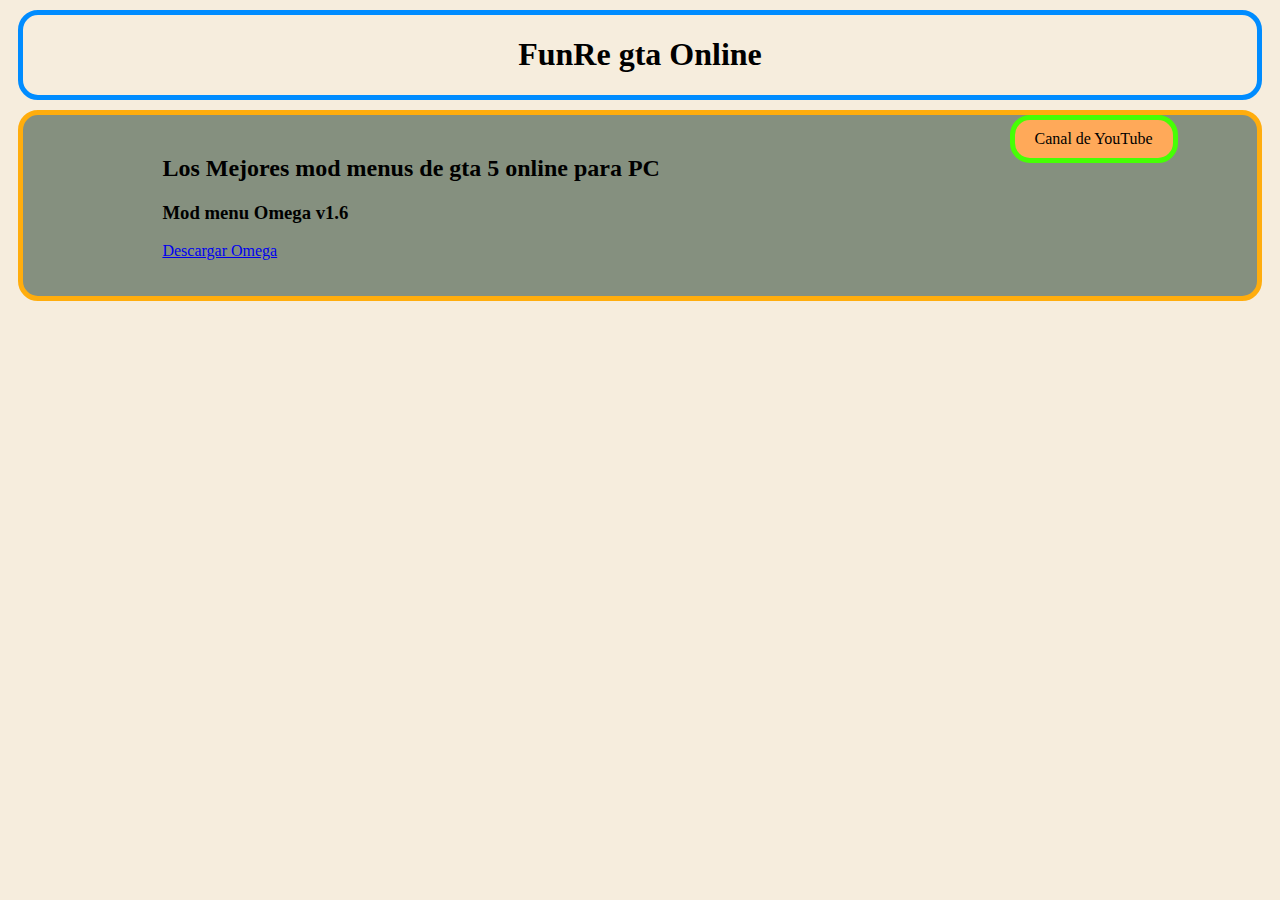
==== gta/inicio.html @ da861d55 "Add files via upload" ====
<!DOCTYPE html>
<html lang="es" dir="ltr">
  <head>
    <meta charset="utf-8">
    <title>→ FunRe GTA 😎</title>
    <link rel="stylesheet" href="../css/generic.css">
  </head>
  <body>
    <header>
      <h1>FunRe gta Online</h1>
    </header>
    <div class="cos">
      <section>
        <a href="https://www.youtube.com/channel/UChamSuTN6B7R6dxtbkcHbsw" class="canal">Canal de YouTube</a>
        <h2>Los Mejores mod menus de gta 5 online para PC</h2>
        <article class="">
          <h3>Mod menu Omega v1.6</h3>
          <p>
            <a href="Omega Txrzan 1.6.zip">Descargar Omega</a>
          </p>
        </article>
      </section>
    </div>
  </body>
</html>
---- css/generic.css ----
body{
  background: #f6eddd;
}
header{
  border: 5px solid #008cff;
  border-radius: 20px;
  margin: 10px;
}
header h1{
  text-align: center;
}
.cos{
  background-color: #85907f;
  padding: 20px;
  margin: 10px;
  border: 5px solid #ffad0d;
  border-radius: 20px;
}
section{
  width: 80%;
  margin-left: auto;
  margin-right: auto;
  position: relative;
}

.canal{
  text-decoration: none;
  color: #000;
  background-color: #ffa959;
  border: 5px solid #46ff05;
  border-radius: 20px;
  padding: 10px 20px;
  position: absolute;
  right: -60px;
  top: -40px;
}
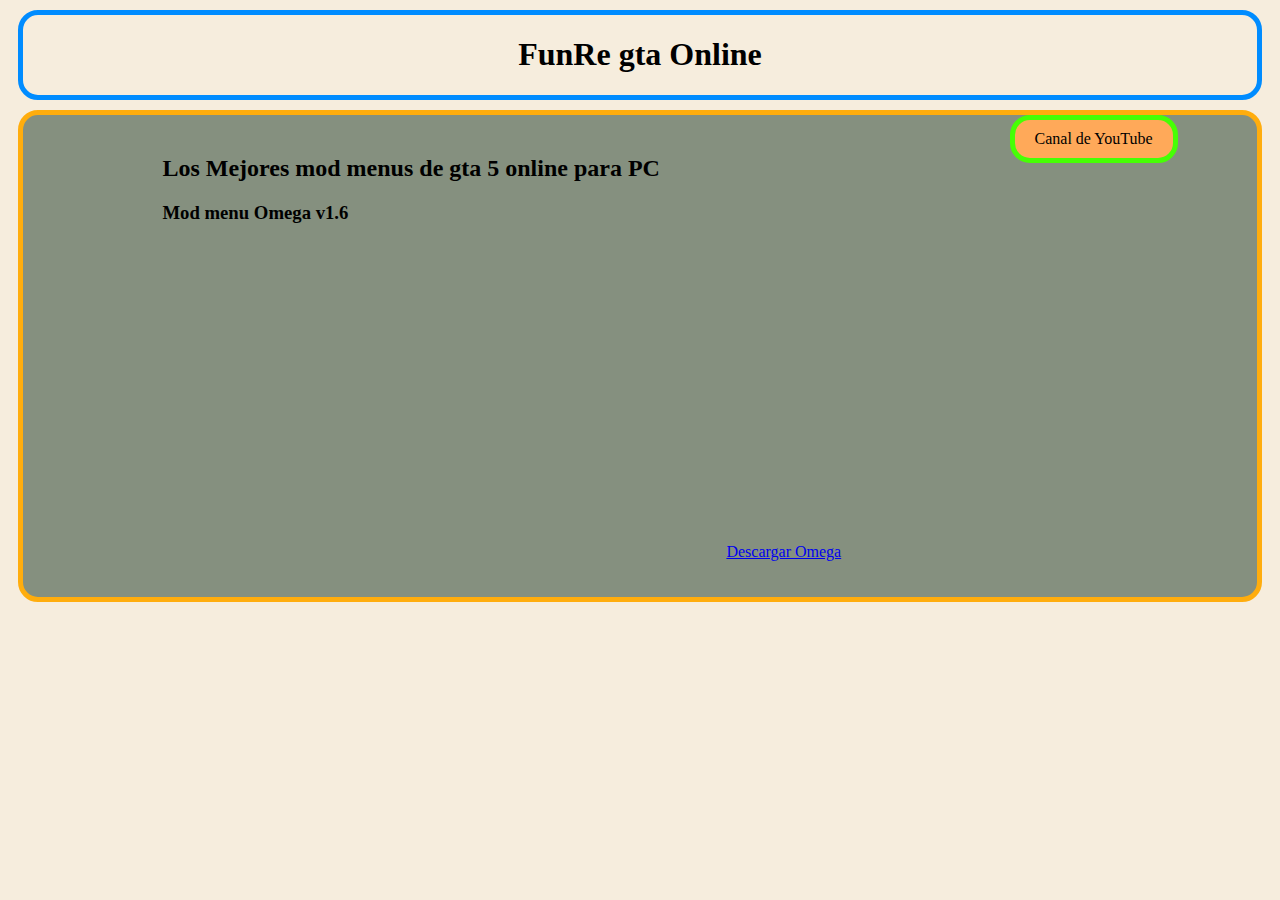
==== commit 2a4c658a: "Update inicio.html" ====
--- a/gta/inicio.html
+++ b/gta/inicio.html
@@ -16,6 +16,7 @@
         <article class="">
           <h3>Mod menu Omega v1.6</h3>
           <p>
+            <iframe width="560" height="315" src="https://www.youtube.com/embed/xKVMnnjvP0k" title="Como descargar omega mod menu" frameborder="0" allow="accelerometer; autoplay; clipboard-write; encrypted-media; gyroscope; picture-in-picture" allowfullscreen></iframe>
             <a href="Omega Txrzan 1.6.zip">Descargar Omega</a>
           </p>
         </article>
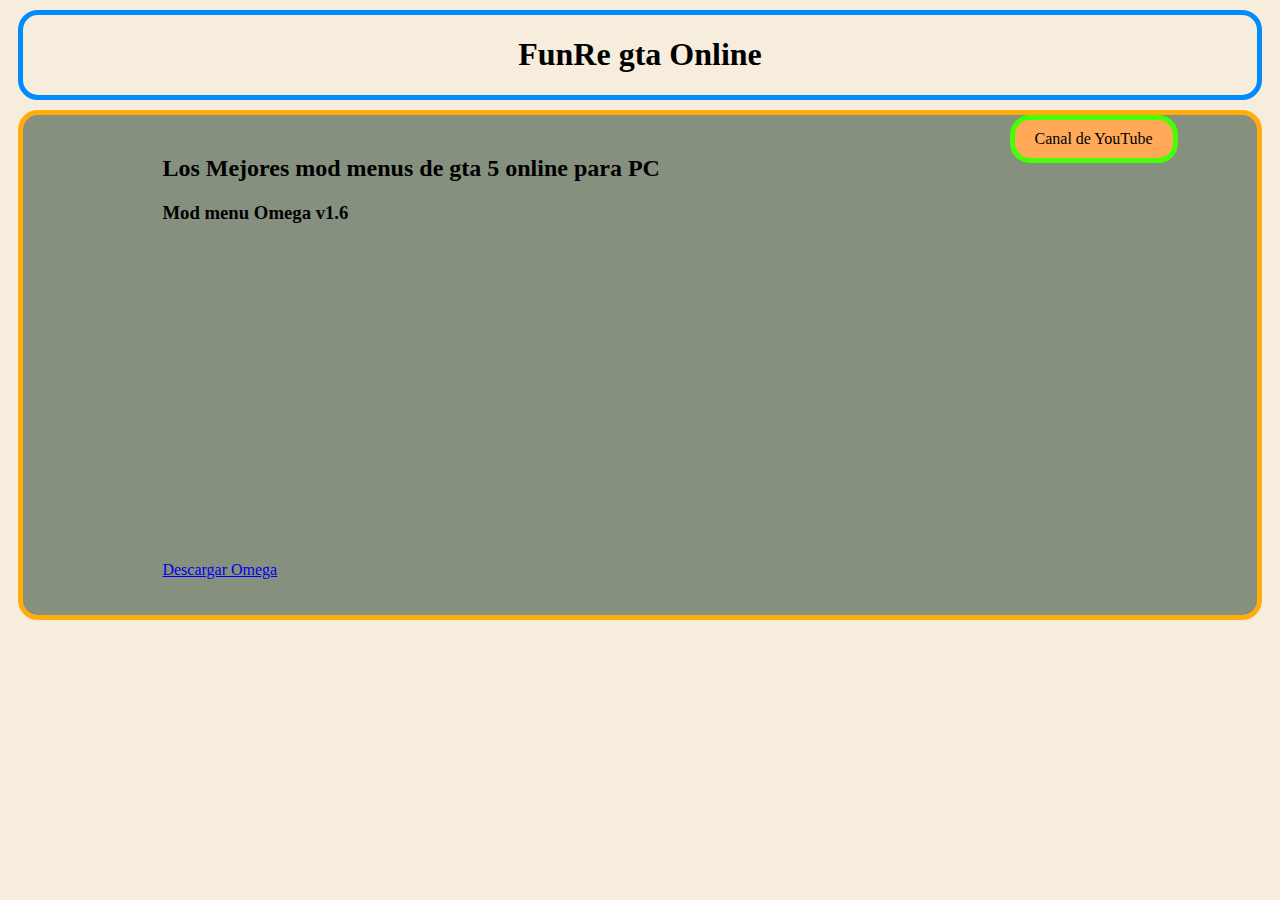
==== commit 8fb05cb5: "Update inicio.html" ====
--- a/gta/inicio.html
+++ b/gta/inicio.html
@@ -16,7 +16,7 @@
         <article class="">
           <h3>Mod menu Omega v1.6</h3>
           <p>
-            <iframe width="560" height="315" src="https://www.youtube.com/embed/xKVMnnjvP0k" title="Como descargar omega mod menu" frameborder="0" allow="accelerometer; autoplay; clipboard-write; encrypted-media; gyroscope; picture-in-picture" allowfullscreen></iframe>
+            <iframe width="560" height="315" src="https://www.youtube.com/embed/xKVMnnjvP0k" title="Como descargar omega mod menu" frameborder="0" allow="accelerometer; autoplay; clipboard-write; encrypted-media; gyroscope; picture-in-picture" allowfullscreen></iframe><br/>
             <a href="Omega Txrzan 1.6.zip">Descargar Omega</a>
           </p>
         </article>
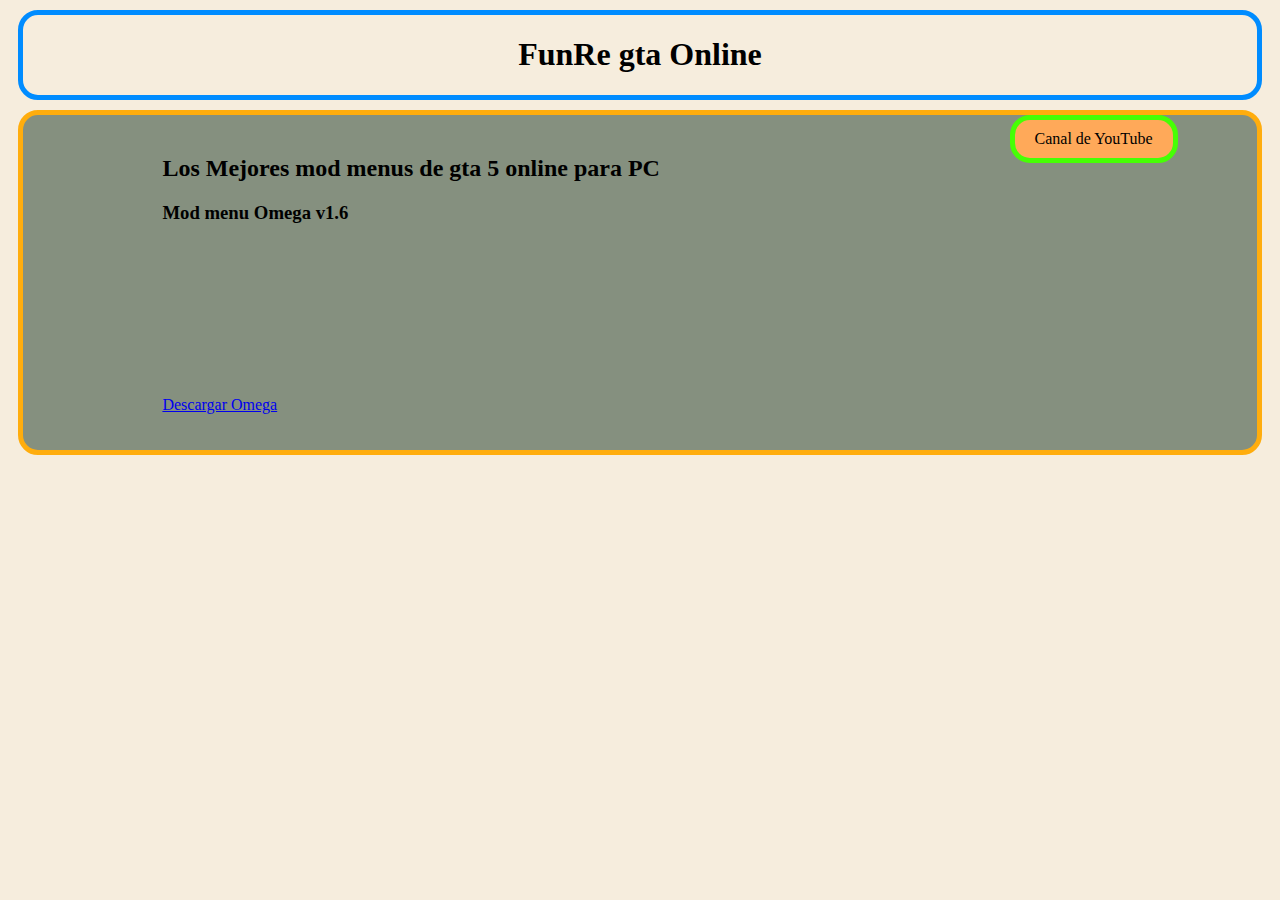
==== commit b05dfc1c: "Update inicio.html" ====
--- a/gta/inicio.html
+++ b/gta/inicio.html
@@ -16,7 +16,7 @@
         <article class="">
           <h3>Mod menu Omega v1.6</h3>
           <p>
-            <iframe width="560" height="315" src="https://www.youtube.com/embed/xKVMnnjvP0k" title="Como descargar omega mod menu" frameborder="0" allow="accelerometer; autoplay; clipboard-write; encrypted-media; gyroscope; picture-in-picture" allowfullscreen></iframe><br/>
+            <iframe width="auto" src="https://www.youtube.com/embed/xKVMnnjvP0k" title="Como descargar omega mod menu" frameborder="0" allow="accelerometer; autoplay; clipboard-write; encrypted-media; gyroscope; picture-in-picture" allowfullscreen></iframe><br>
             <a href="Omega Txrzan 1.6.zip">Descargar Omega</a>
           </p>
         </article>
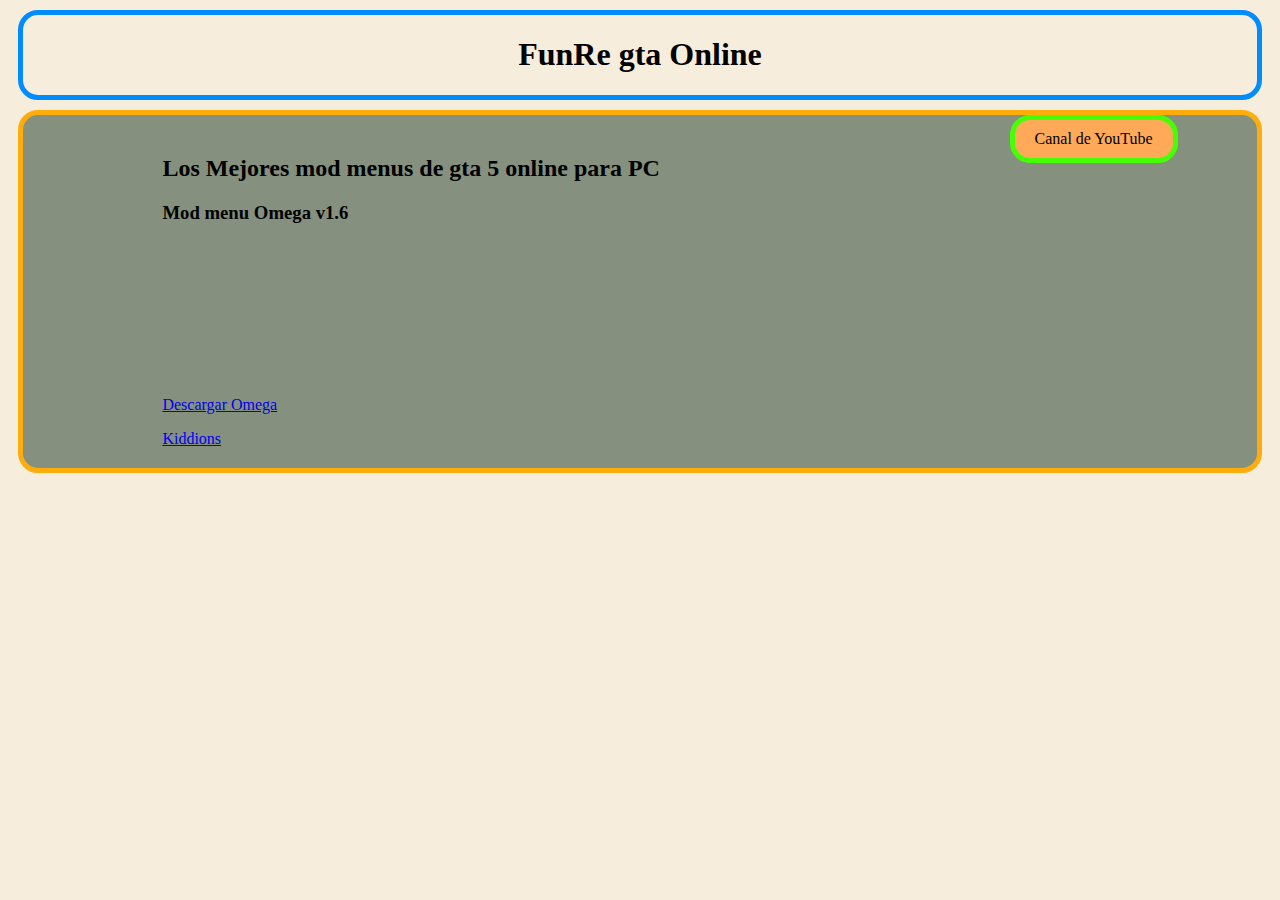
==== commit b61bf9bc: "Update inicio.html" ====
--- a/gta/inicio.html
+++ b/gta/inicio.html
@@ -17,9 +17,10 @@
           <h3>Mod menu Omega v1.6</h3>
           <p>
             <iframe width="auto" src="https://www.youtube.com/embed/xKVMnnjvP0k" title="Como descargar omega mod menu" frameborder="0" allow="accelerometer; autoplay; clipboard-write; encrypted-media; gyroscope; picture-in-picture" allowfullscreen></iframe><br>
-            <a href="Omega Txrzan 1.6.zip">Descargar Omega</a>
+            <a href="Omega Txrzan 1.6.zip" target="_blank">Descargar Omega</a>
           </p>
         </article>
+        <a href="Kiddions.rar" class="mod menu">Kiddions</a>
       </section>
     </div>
   </body>
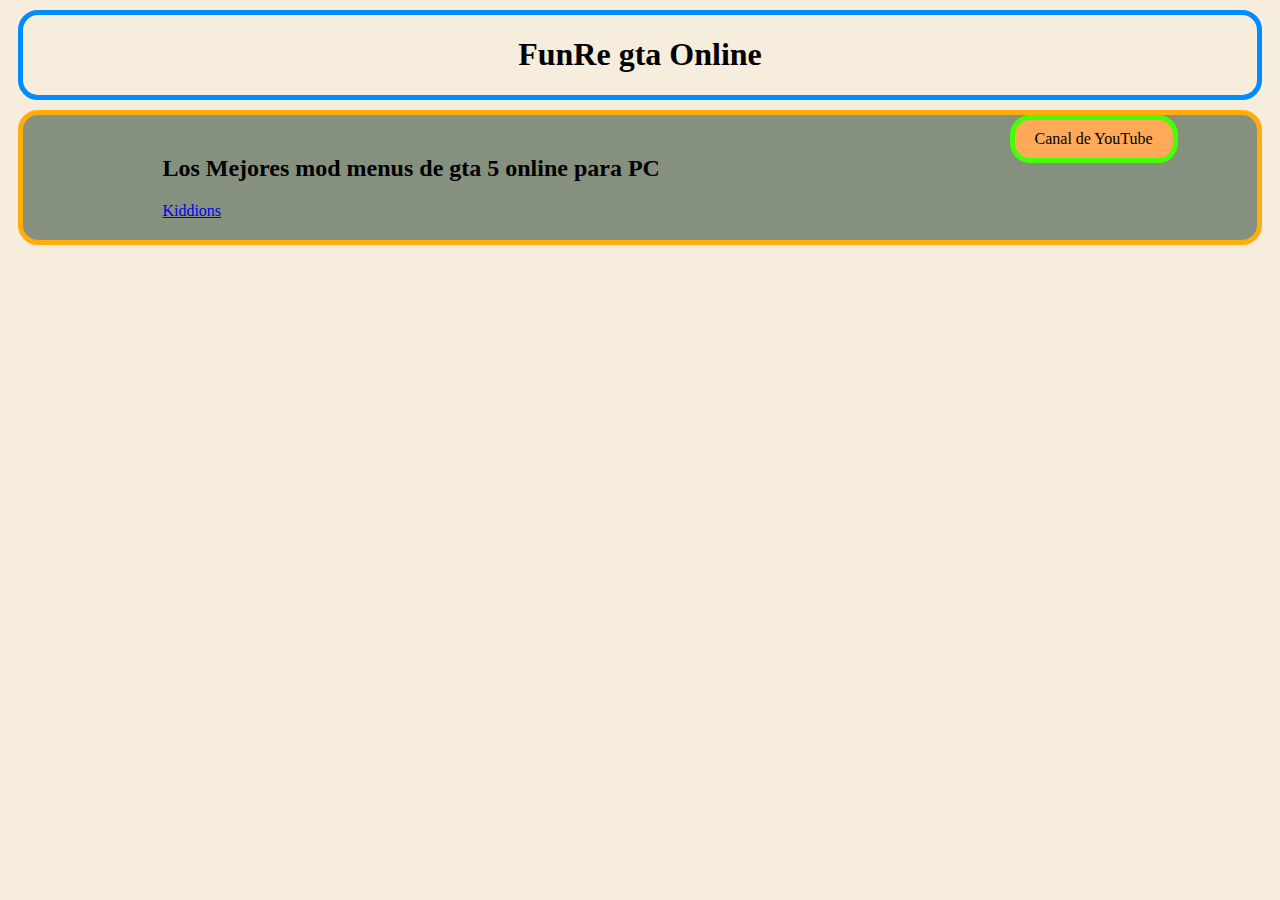
==== commit 17181935: "Update inicio.html" ====
--- a/gta/inicio.html
+++ b/gta/inicio.html
@@ -13,13 +13,6 @@
       <section>
         <a href="https://www.youtube.com/channel/UChamSuTN6B7R6dxtbkcHbsw" class="canal">Canal de YouTube</a>
         <h2>Los Mejores mod menus de gta 5 online para PC</h2>
-        <article class="">
-          <h3>Mod menu Omega v1.6</h3>
-          <p>
-            <iframe width="auto" src="https://www.youtube.com/embed/xKVMnnjvP0k" title="Como descargar omega mod menu" frameborder="0" allow="accelerometer; autoplay; clipboard-write; encrypted-media; gyroscope; picture-in-picture" allowfullscreen></iframe><br>
-            <a href="Omega Txrzan 1.6.zip" target="_blank">Descargar Omega</a>
-          </p>
-        </article>
         <a href="Kiddions.rar" class="mod menu">Kiddions</a>
       </section>
     </div>
